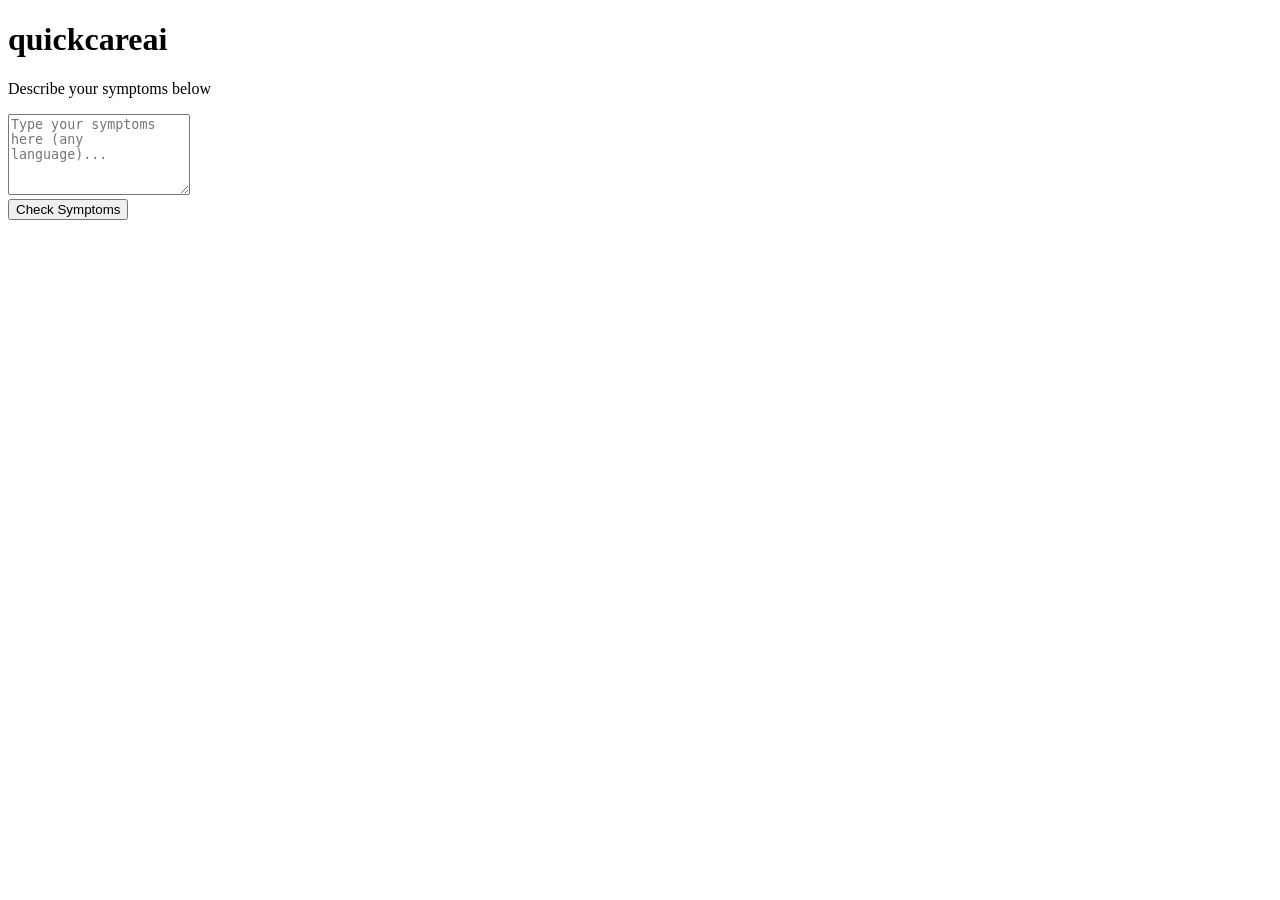
==== templates/index.html @ c47938f5 "added req.tx" ====
<!DOCTYPE html>
<html lang="en">
<head>
    <meta charset="UTF-8">
    <title>quickcareai - Symptom Checker</title>
    <link rel="stylesheet" href="{{ url_for('static', filename='style.css') }}">
</head>
<body>
    <div class="container">
        <h1>quickcareai</h1>
        <p>Describe your symptoms below</p>
        
        <form action="/submit" method="POST">
            <textarea 
                name="symptom_text" 
                rows="5" 
                placeholder="Type your symptoms here (any language)..."
                required
            ></textarea>
            <br>
            <button type="submit">Check Symptoms</button>
        </form>
    </div>
</body>
</html>
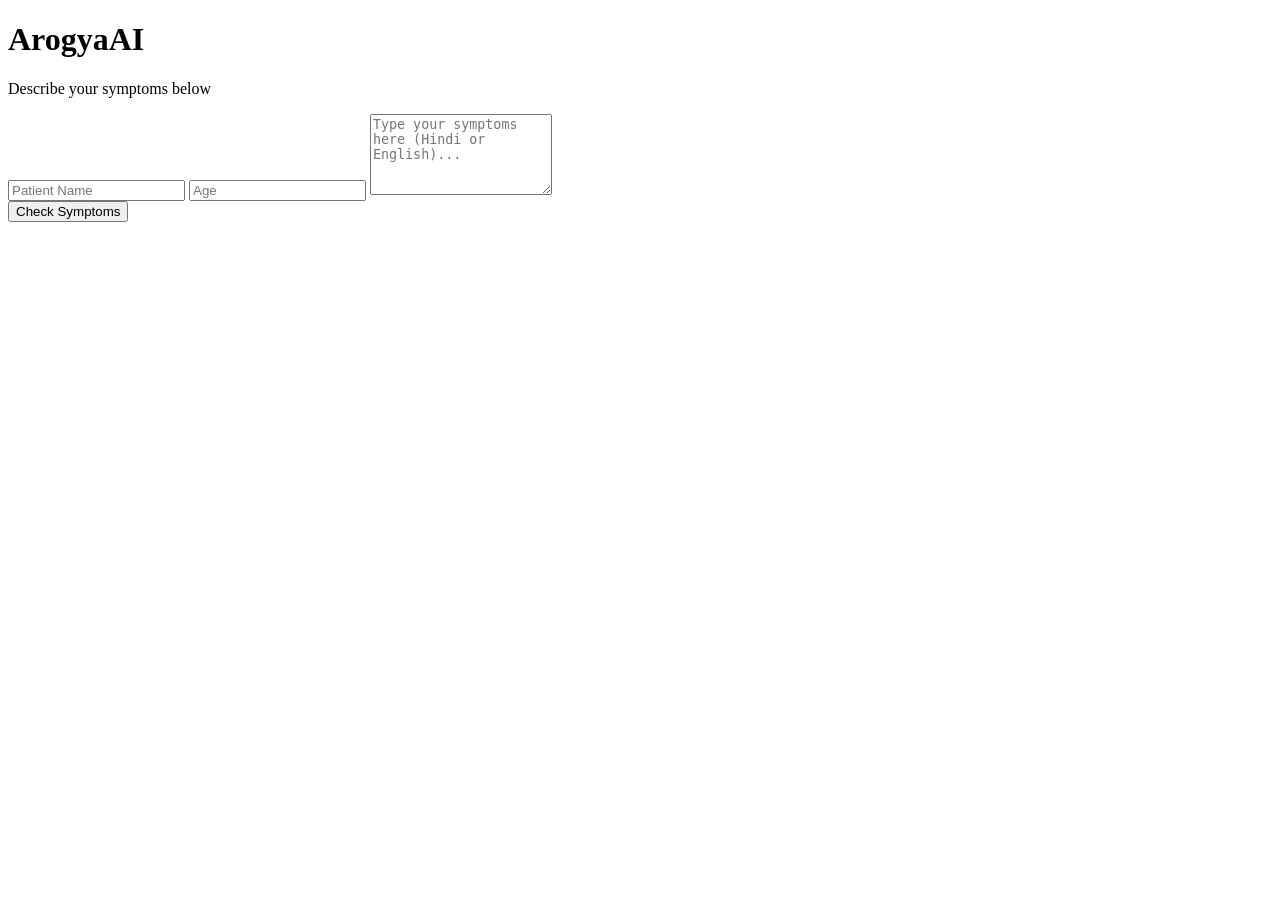
==== commit 356a15de: "Fix classifier to prioritize highest urgency match" ====
--- a/templates/index.html
+++ b/templates/index.html
@@ -2,19 +2,31 @@
 <html lang="en">
 <head>
     <meta charset="UTF-8">
-    <title>quickcareai - Symptom Checker</title>
+    <title>ArogyaAI - Symptom Checker</title>
     <link rel="stylesheet" href="{{ url_for('static', filename='style.css') }}">
 </head>
 <body>
     <div class="container">
-        <h1>quickcareai</h1>
+        <h1>ArogyaAI</h1>
         <p>Describe your symptoms below</p>
         
         <form action="/submit" method="POST">
+            <input 
+                type="text" 
+                name="patient_name" 
+                placeholder="Patient Name"
+                required
+            >
+            <input 
+                type="number" 
+                name="patient_age" 
+                placeholder="Age"
+                required
+            >
             <textarea 
                 name="symptom_text" 
                 rows="5" 
-                placeholder="Type your symptoms here (any language)..."
+                placeholder="Type your symptoms here (Hindi or English)..."
                 required
             ></textarea>
             <br>
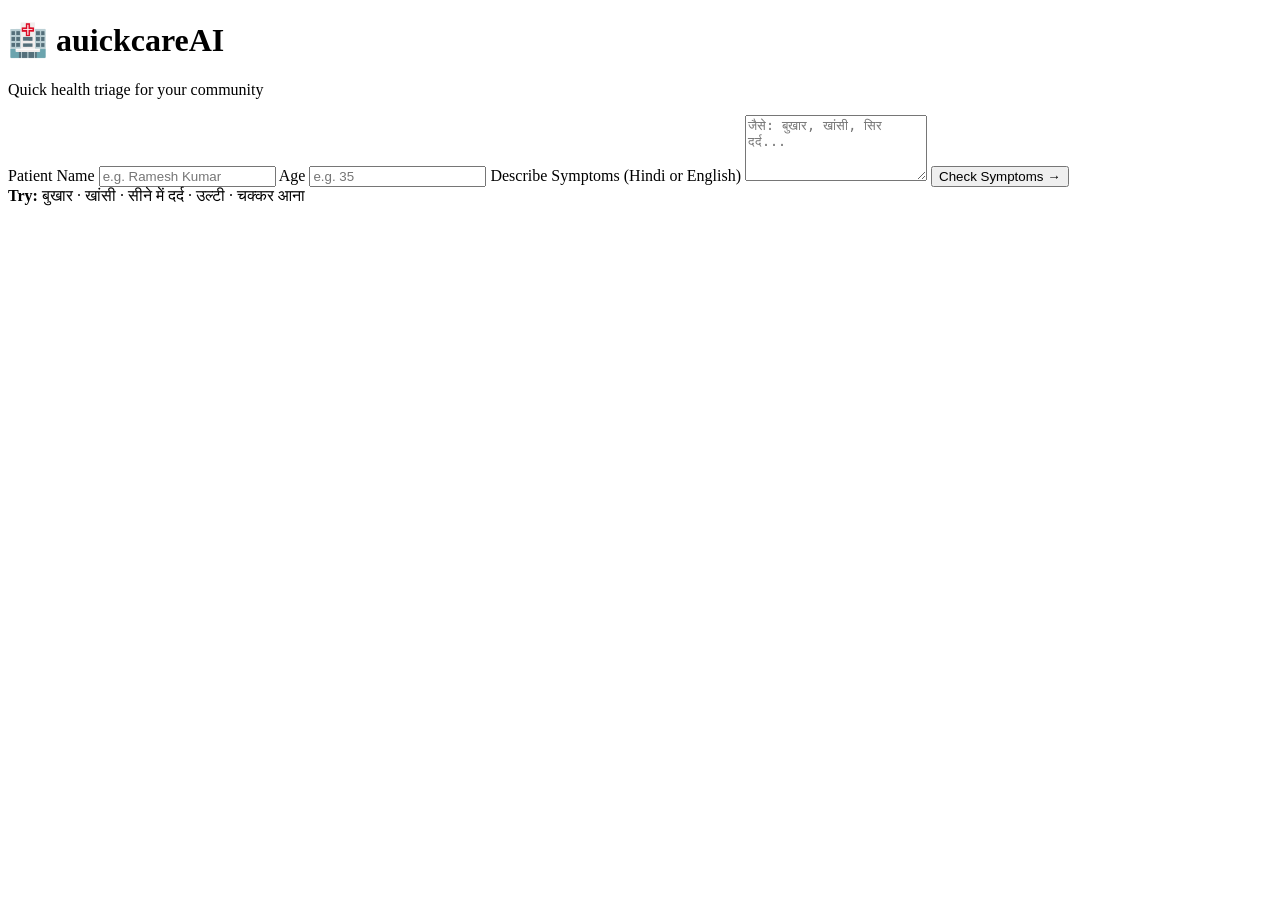
==== commit 21ef7d7a: "Fix translation crash on rate limit, add fuzzy matching for typos" ====
--- a/templates/index.html
+++ b/templates/index.html
@@ -2,36 +2,51 @@
 <html lang="en">
 <head>
     <meta charset="UTF-8">
-    <title>ArogyaAI - Symptom Checker</title>
+    <meta name="viewport" content="width=device-width, initial-scale=1.0">
+    <title>quickcareAI - Symptom Checker</title>
     <link rel="stylesheet" href="{{ url_for('static', filename='style.css') }}">
 </head>
 <body>
+    <div class="header">
+        <h1>🏥 auickcareAI</h1>
+        <p class="tagline">Quick health triage for your community</p>
+    </div>
+
     <div class="container">
-        <h1>ArogyaAI</h1>
-        <p>Describe your symptoms below</p>
-        
         <form action="/submit" method="POST">
+            <label for="patient_name">Patient Name</label>
             <input 
                 type="text" 
+                id="patient_name"
                 name="patient_name" 
-                placeholder="Patient Name"
+                placeholder="e.g. Ramesh Kumar"
                 required
             >
+
+            <label for="patient_age">Age</label>
             <input 
                 type="number" 
+                id="patient_age"
                 name="patient_age" 
-                placeholder="Age"
+                placeholder="e.g. 35"
                 required
             >
+
+            <label for="symptom_text">Describe Symptoms (Hindi or English)</label>
             <textarea 
+                id="symptom_text"
                 name="symptom_text" 
-                rows="5" 
-                placeholder="Type your symptoms here (Hindi or English)..."
+                rows="4" 
+                placeholder="जैसे: बुखार, खांसी, सिर दर्द..."
                 required
             ></textarea>
-            <br>
-            <button type="submit">Check Symptoms</button>
+
+            <button type="submit" class="submit-btn">Check Symptoms →</button>
         </form>
+
+        <div class="example-hint">
+            <strong>Try:</strong> बुखार · खांसी · सीने में दर्द · उल्टी · चक्कर आना
+        </div>
     </div>
 </body>
 </html>
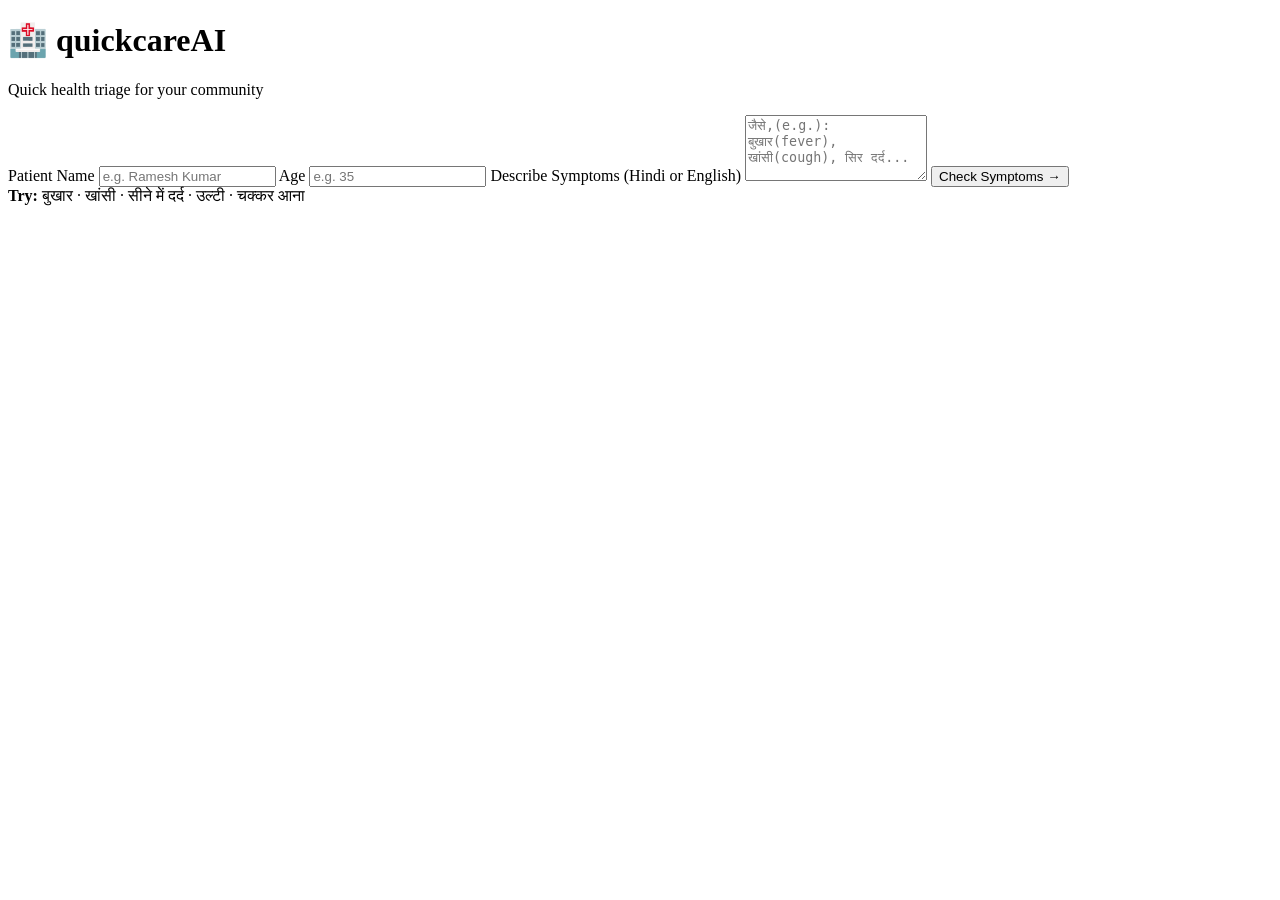
==== commit c44ed42f: "Fix color scheme and dark mode override" ====
--- a/templates/index.html
+++ b/templates/index.html
@@ -8,7 +8,7 @@
 </head>
 <body>
     <div class="header">
-        <h1>🏥 auickcareAI</h1>
+        <h1>🏥 quickcareAI</h1>
         <p class="tagline">Quick health triage for your community</p>
     </div>
 
@@ -32,12 +32,12 @@
                 required
             >
 
-            <label for="symptom_text">Describe Symptoms (Hindi or English)</label>
+            <label for="symptom_text(रोगलक्षण)">Describe Symptoms (Hindi or English)</label>
             <textarea 
                 id="symptom_text"
                 name="symptom_text" 
                 rows="4" 
-                placeholder="जैसे: बुखार, खांसी, सिर दर्द..."
+                placeholder="जैसे,(e.g.): बुखार(fever), खांसी(cough), सिर दर्द..."
                 required
             ></textarea>
 
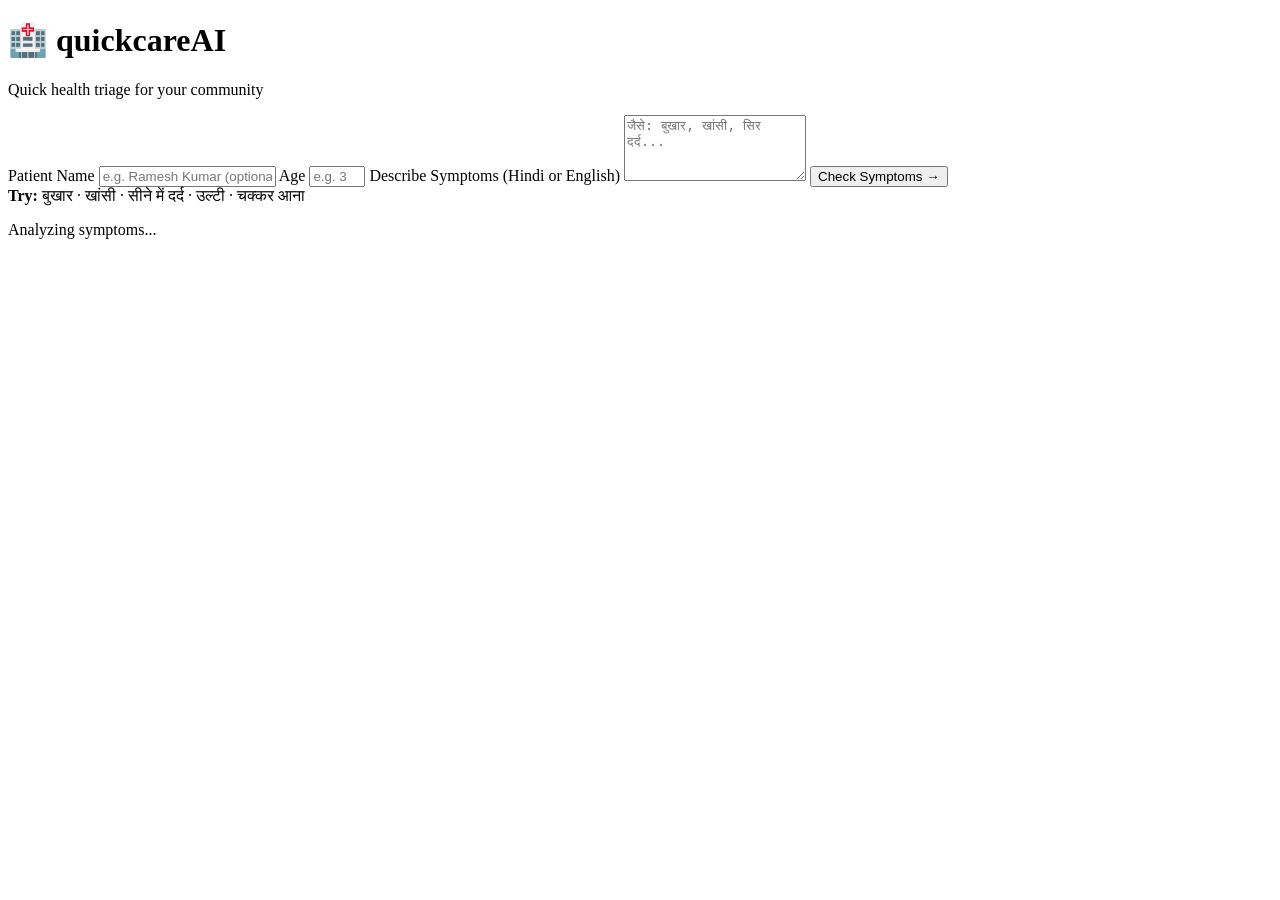
==== commit fa53371c: "Add loading screen on symptom submission" ====
--- a/templates/index.html
+++ b/templates/index.html
@@ -13,14 +13,13 @@
     </div>
 
     <div class="container">
-        <form action="/submit" method="POST">
+        <form action="/submit" method="POST" id="symptomForm">
             <label for="patient_name">Patient Name</label>
             <input 
                 type="text" 
                 id="patient_name"
                 name="patient_name" 
-                placeholder="e.g. Ramesh Kumar"
-                required
+                placeholder="e.g. Ramesh Kumar (optional)"
             >
 
             <label for="patient_age">Age</label>
@@ -29,24 +28,40 @@
                 id="patient_age"
                 name="patient_age" 
                 placeholder="e.g. 35"
+                min="0"
+                max="100"
                 required
             >
 
-            <label for="symptom_text(रोगलक्षण)">Describe Symptoms (Hindi or English)</label>
+            <label for="symptom_text">Describe Symptoms (Hindi or English)</label>
             <textarea 
                 id="symptom_text"
                 name="symptom_text" 
                 rows="4" 
-                placeholder="जैसे,(e.g.): बुखार(fever), खांसी(cough), सिर दर्द..."
+                placeholder="जैसे: बुखार, खांसी, सिर दर्द..."
                 required
             ></textarea>
 
-            <button type="submit" class="submit-btn">Check Symptoms →</button>
+            <button type="submit" class="submit-btn" id="submitBtn">Check Symptoms →</button>
         </form>
 
         <div class="example-hint">
             <strong>Try:</strong> बुखार · खांसी · सीने में दर्द · उल्टी · चक्कर आना
         </div>
     </div>
+
+    <div class="loading-overlay" id="loadingOverlay">
+        <div class="loading-box">
+            <div class="spinner"></div>
+            <p>Analyzing symptoms...</p>
+        </div>
+    </div>
+
+    <script>
+        document.getElementById('symptomForm').addEventListener('submit', function() {
+            document.getElementById('loadingOverlay').style.display = 'flex';
+            document.getElementById('submitBtn').disabled = true;
+        });
+    </script>
 </body>
 </html>
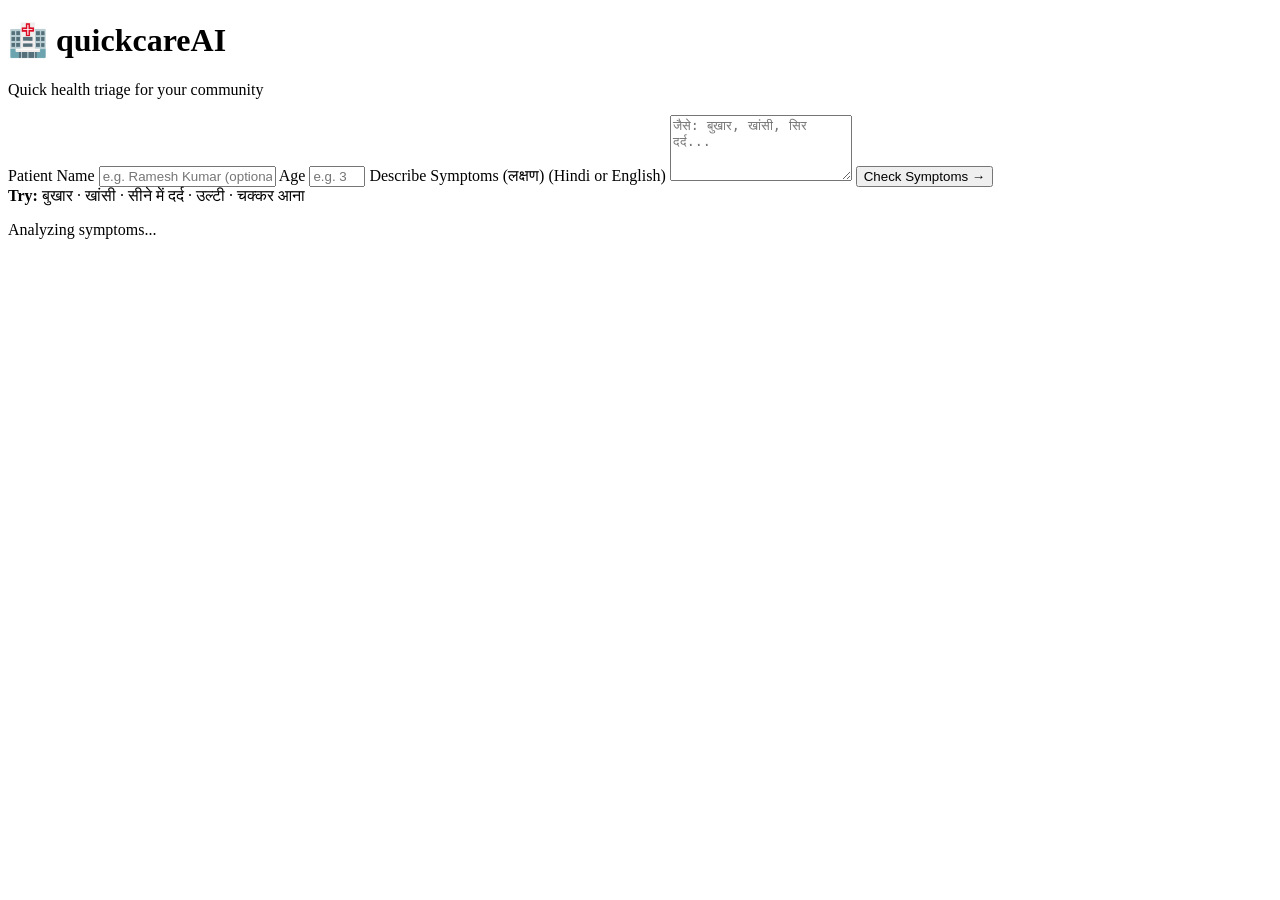
==== commit 78a84f64: "fixed bugs" ====
--- a/templates/index.html
+++ b/templates/index.html
@@ -33,7 +33,7 @@
                 required
             >
 
-            <label for="symptom_text">Describe Symptoms (Hindi or English)</label>
+            <label for="symptom_text">Describe Symptoms (लक्षण) (Hindi or English)</label>
             <textarea 
                 id="symptom_text"
                 name="symptom_text" 
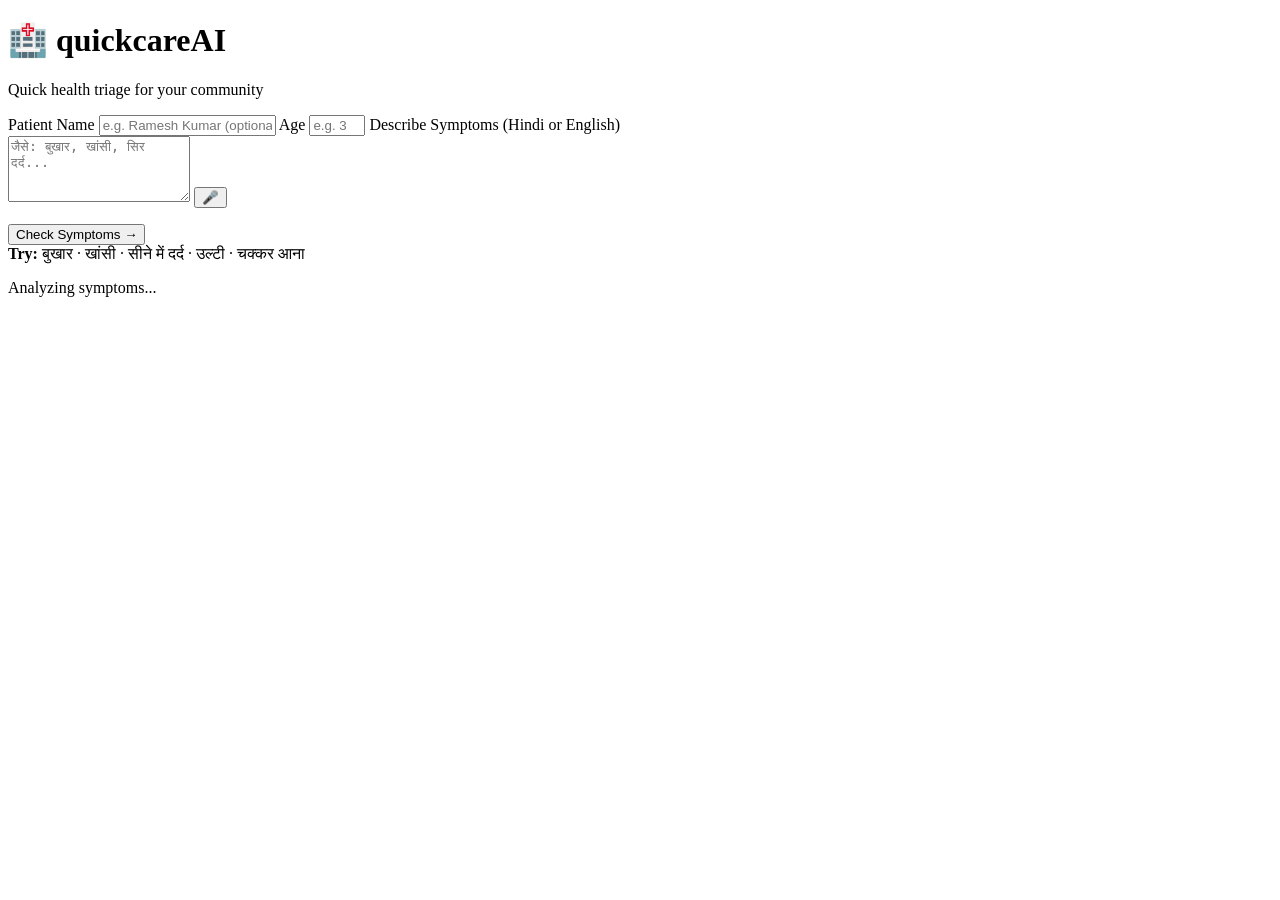
==== commit f2e52d84: "added mic feature" ====
--- a/templates/index.html
+++ b/templates/index.html
@@ -6,6 +6,52 @@
     <title>quickcareAI - Symptom Checker</title>
     <link rel="stylesheet" href="{{ url_for('static', filename='style.css') }}">
 </head>
+<script>
+    const micBtn = document.getElementById('micBtn');
+    const micStatus = document.getElementById('micStatus');
+    const symptomText = document.getElementById('symptom_text');
+
+    if ('webkitSpeechRecognition' in window || 'SpeechRecognition' in window) {
+        const SpeechRecognition = window.SpeechRecognition || window.webkitSpeechRecognition;
+        const recognition = new SpeechRecognition();
+        recognition.lang = 'hi-IN'; // Hindi (India) - change to 'en-IN' for English
+        recognition.interimResults = false;
+        recognition.maxAlternatives = 1;
+
+        let isListening = false;
+
+        micBtn.addEventListener('click', function() {
+            if (!isListening) {
+                recognition.start();
+                isListening = true;
+                micBtn.classList.add('listening');
+                micStatus.textContent = '🎙️ Listening... speak now';
+            }
+        });
+
+        recognition.onresult = function(event) {
+            const transcript = event.results[0][0].transcript;
+            symptomText.value = symptomText.value 
+                ? symptomText.value + ' ' + transcript 
+                : transcript;
+            micStatus.textContent = '✓ Got it!';
+            setTimeout(() => { micStatus.textContent = ''; }, 2000);
+        };
+
+        recognition.onerror = function(event) {
+            micStatus.textContent = '⚠️ Could not hear you, please try again or type instead';
+            setTimeout(() => { micStatus.textContent = ''; }, 3000);
+        };
+
+        recognition.onend = function() {
+            isListening = false;
+            micBtn.classList.remove('listening');
+        };
+    } else {
+        // Browser doesn't support voice input - hide the mic button entirely
+        micBtn.style.display = 'none';
+    }
+</script>
 <body>
     <div class="header">
         <h1>🏥 quickcareAI</h1>
@@ -33,14 +79,18 @@
                 required
             >
 
-            <label for="symptom_text">Describe Symptoms (लक्षण) (Hindi or English)</label>
-            <textarea 
-                id="symptom_text"
-                name="symptom_text" 
-                rows="4" 
-                placeholder="जैसे: बुखार, खांसी, सिर दर्द..."
-                required
-            ></textarea>
+            <label for="symptom_text">Describe Symptoms (Hindi or English)</label>
+<div class="textarea-wrapper">
+    <textarea 
+        id="symptom_text"
+        name="symptom_text" 
+        rows="4" 
+        placeholder="जैसे: बुखार, खांसी, सिर दर्द..."
+        required
+    ></textarea>
+    <button type="button" id="micBtn" class="mic-btn" title="Speak your symptoms">🎤</button>
+</div>
+<p id="micStatus" class="mic-status"></p>
 
             <button type="submit" class="submit-btn" id="submitBtn">Check Symptoms →</button>
         </form>
